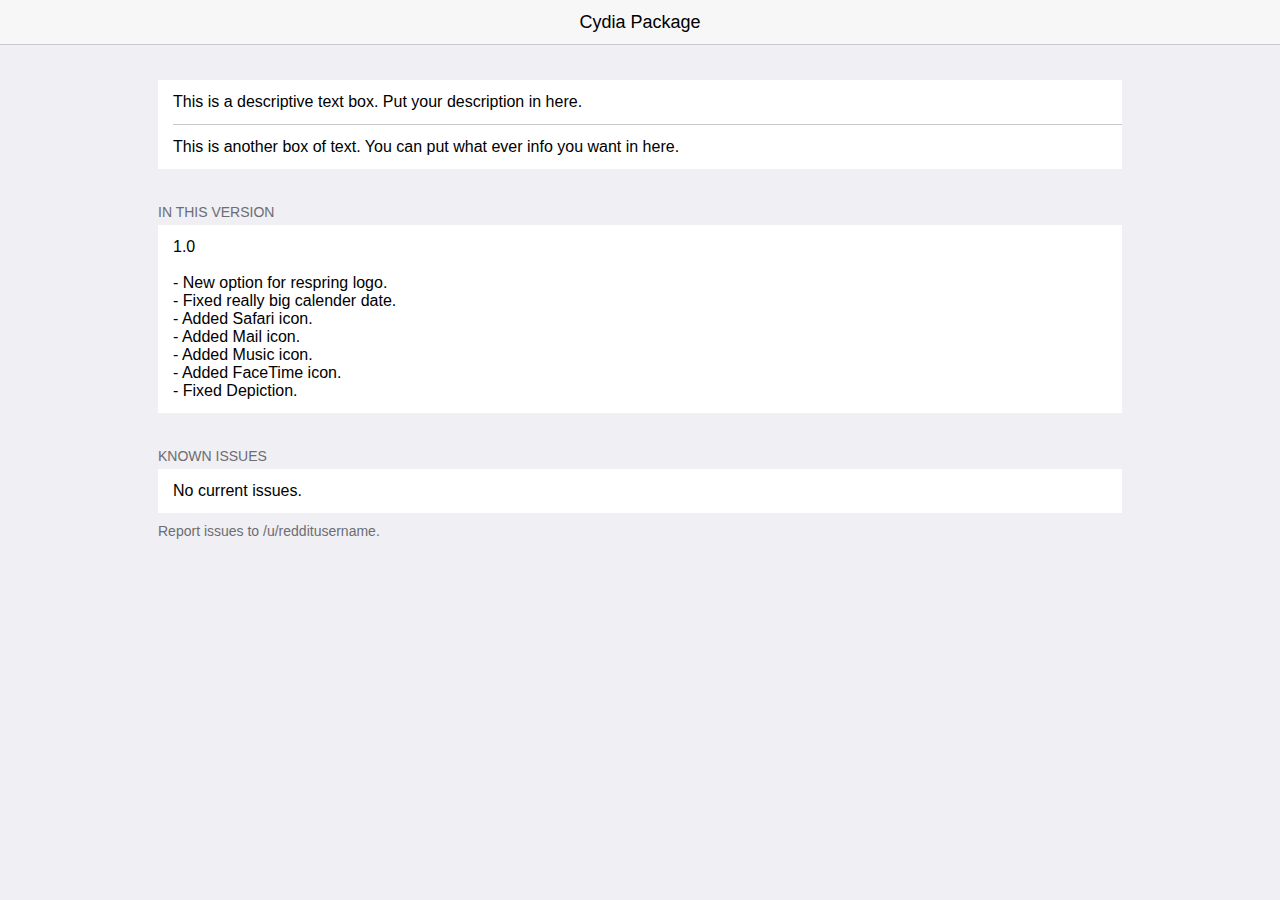
==== depic/LS_Alpine/index.html @ 12afa045 "Added LS Alpine" ====
<!DOCTYPE html>
<html >
  <head>
    <meta charset="UTF-8">
    <title>Cydia Package Depiction</title>
    <meta name="viewport" content="initial-scale=1, maximum-scale=1, user-scalable=0">



        <link rel="stylesheet" href="css/style.css">




  </head>

  <body>

    <body class="depiction">
  <header>
    <h1>Cydia Package</h1>
  </header>
  <main id="content" role="main">
    <ul>
      <li>
        This is a descriptive text box. Put your description in here.</p>
      </li>
      <li>
        This is another box of text. You can put what ever info you want in here.
      </li>
    </ul>
    <h2 id="in-this-version">In this version</h2>
    <ul>
      <li>
        <p>1.0</p><br>

        <p>- New option for respring logo.</p>
          <p>- Fixed really big calender date.</p>
          <p>- Added Safari icon.</p>
          <p>- Added Mail icon.</p>
          <p>- Added Music icon.</p>
          <p>- Added FaceTime icon.</p>
          <p>- Fixed Depiction.</p>
      </li>
    </ul>
    <h2 id="known-issues">Known&nbsp;Issues</h2>
    <ul>
      <li>No current issues.</li>
    </ul>
    <p class="footer">Report issues to /u/redditusername.</p>
  </main>
</body>

        <script src="js/index.js"></script>




  </body>
</html>
---- depic/LS_Alpine/css/style.css ----
iframe {
  border:0
}

a,button {
  color:#007aff;
  text-decoration:none
}

html {
  background:#efeff4
}

html .depiction {
  background:0 0
}

body {
  font:16px -apple-system-font,".Helvetica NeueUI","Helvetica Neue",sans-serif;
  margin:80px 0 35px
}

.cydia body {
  margin-top:35px
}

.depiction body {
  margin-top:0;
  margin-bottom:0
}

@media (min-width:708px) {
#content {
  width:708px;
  margin:0 auto
}
}

@media (min-width:964px) {
#content {
  width:964px
}
}

body>p,h2,header .date,p[class="footer"] {
  margin:15px;
  color:#6d6d72;
  font-size:14px;
  font-weight:400
}

@media (min-width:708px) {
body>p,h2,p[class="footer"] {
  margin-left:0;
  margin-right:0
}
}

h2,header .date {
  text-transform:uppercase;
  margin-bottom:5px
}

h2 a,h2 header .date,header h2 .date {
  color:inherit
}

h2 a:active,h2 a:focus,h2 a:hover,h2 header .date,header h2 .date {
  text-decoration:underline
}

hr {
  border:0;
  border-top:1px solid #c8c7cc
}

body>header {
  position:fixed;
  top:0;
  left:0;
  width:100%;
  height:44px;
  z-index:10;
  background:#f7f7f7;
  border-bottom:1px solid #c9c9cd
}

body>header h1 {
  margin:0;
  text-align:center;
  font-size:18px;
  line-height:44px;
  font-weight:500
}

.cydia body>header {
  display:none
}

.cydia body>header+p {
  margin-top:-20px
}

ul {
  margin:5px 0 35px;
  padding:0;
  list-style:none;
  background:#fff
}

ul:after,ul:before {
  content:"";
  display:block;
  height:1px;
  background:#c8c7cc
}

@media (min-width:708px) {
ul:after,ul:before {
  display:none
}
}

ul li {
  border-bottom:1px solid #c8c7cc;
  margin-left:15px;
  padding:13px 15px 13px 0
}

ul li:last-child {
  border-bottom:0
}

ul .button,ul li [role="link"],ul li p {
  padding:13px 15px;
  margin:-13px -15px
}

ul .button+p,ul li [role="link"]+p,ul li p+p {
  padding-top:0;
  margin-top:0
}

ul .button,ul li [role="link"] {
  display:block;
  color:#007aff;
  padding-right:30px;
  position:relative;
  z-index:2
}

ul .button:after,ul li [role="link"]:after {
  content:"";
  display:block;
  background:url([data-uri]) 0 0/100% 100%;
  position:absolute;
  top:50%;
  right:15px;
  width:10px;
  height:13px;
  margin-top:-6.5px
}

ul li>button {
  font:inherit;
  width:100%;
  text-align:left
}

ul li .pull-in {
  vertical-align:top
}

@media (max-width:708px) {
ul li .pull-in {
  margin:-13px -15px
}
}

ul+[class="footer"],ul+p {
  margin-top:-25px
}

img {
  max-width:290px
}

blockquote {
  border-left:4px solid #c9c9cd;
  margin-left:20px;
  padding-left:8px;
  font-style:italic
}

code {
  font-family:"Source Code Pro",Monaco,Menlo,Consolas,monospace
}

header .date {
  float:right;
  margin-top:0;
  margin-bottom:0
}

@media (min-width:708px) {
header .date {
  margin-left:0;
  margin-right:0
}
}

footer :first-child {
  margin-top:0
}

footer :last-child {
  margin-bottom:0
}

.nav a,footer a {
  margin-right:15px
}

#about {
  margin:0 15px 40px
}

.cydia #about {
  display:none
}

.cydia #open {
  display:none
}

@media (min-width:708px) {
#about {
  margin-left:0;
  margin-right:0
}
}
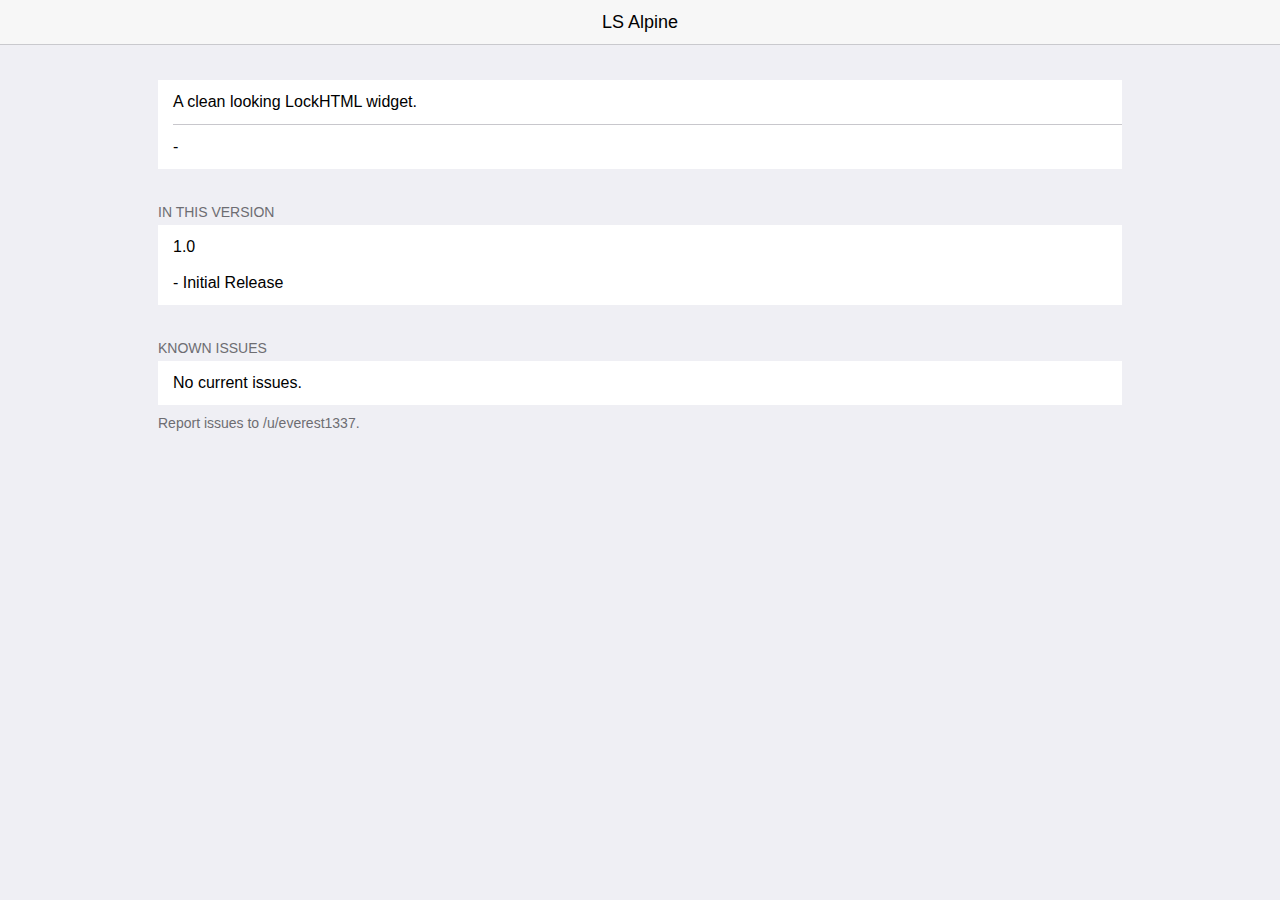
==== commit f3b8f857: "Added LS Alpine and Updated site" ====
--- a/depic/LS_Alpine/index.html
+++ b/depic/LS_Alpine/index.html
@@ -2,7 +2,7 @@
 <html >
   <head>
     <meta charset="UTF-8">
-    <title>Cydia Package Depiction</title>
+    <title>LS Alpine</title>
     <meta name="viewport" content="initial-scale=1, maximum-scale=1, user-scalable=0">
 
 
@@ -18,36 +18,29 @@
 
     <body class="depiction">
   <header>
-    <h1>Cydia Package</h1>
+    <h1>LS Alpine</h1>
   </header>
   <main id="content" role="main">
     <ul>
       <li>
-        This is a descriptive text box. Put your description in here.</p>
+        A clean looking LockHTML widget.</p>
       </li>
       <li>
-        This is another box of text. You can put what ever info you want in here.
+        -
       </li>
     </ul>
     <h2 id="in-this-version">In this version</h2>
     <ul>
       <li>
         <p>1.0</p><br>
-
-        <p>- New option for respring logo.</p>
-          <p>- Fixed really big calender date.</p>
-          <p>- Added Safari icon.</p>
-          <p>- Added Mail icon.</p>
-          <p>- Added Music icon.</p>
-          <p>- Added FaceTime icon.</p>
-          <p>- Fixed Depiction.</p>
+        <p>- Initial Release</p>
       </li>
     </ul>
     <h2 id="known-issues">Known&nbsp;Issues</h2>
     <ul>
       <li>No current issues.</li>
     </ul>
-    <p class="footer">Report issues to /u/redditusername.</p>
+    <p class="footer">Report issues to /u/everest1337.</p>
   </main>
 </body>
 
